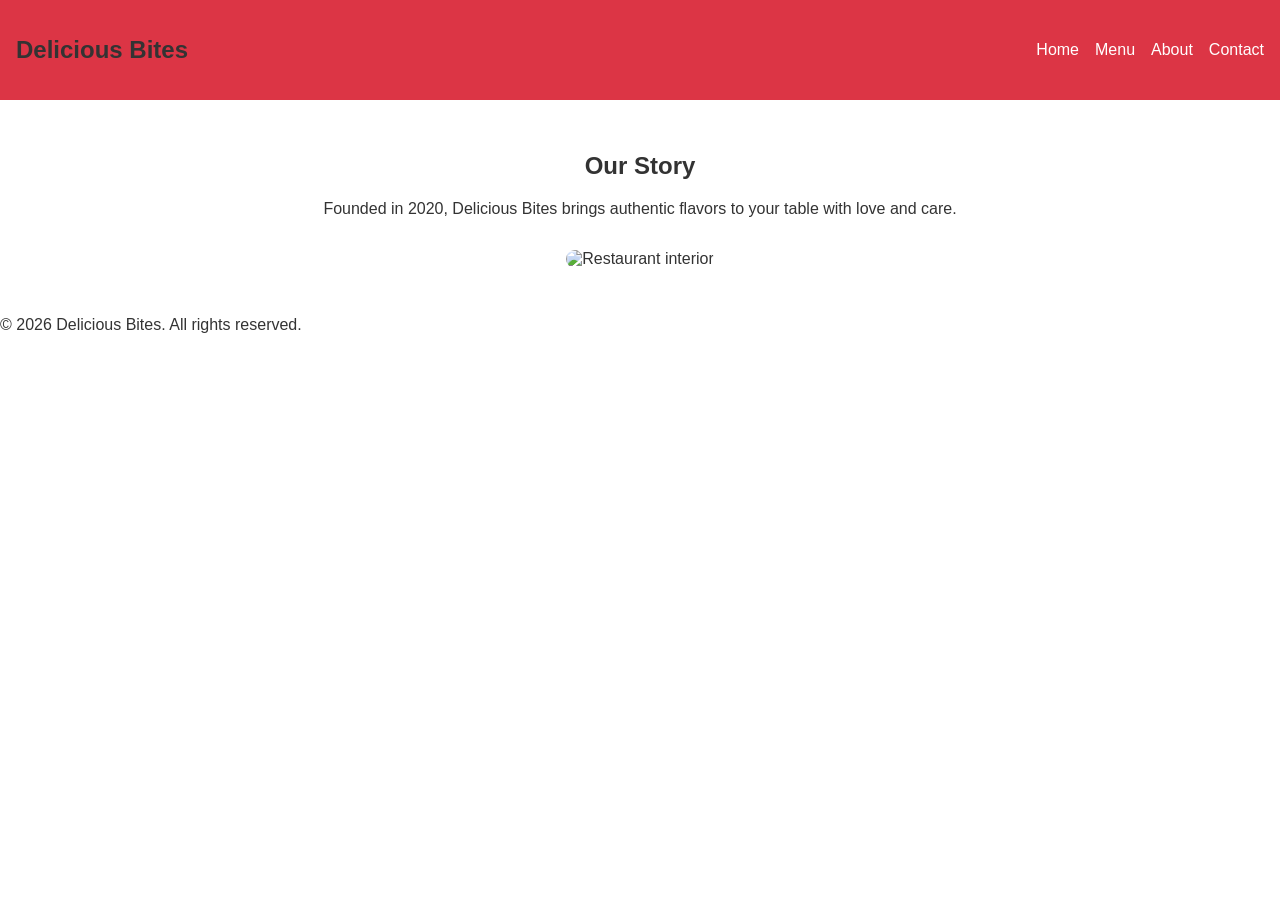
==== about.html @ b389add9 "final commit" ====
<!doctype html>
<html lang="en">
  <head>
    <meta charset="UTF-8" />
    <meta name="viewport" content="width=device-width, initial-scale=1.0" />
    <title>Delicious Bites - About</title>
    <link rel="stylesheet" href="style.css" />
  </head>
  <body>
    <header>
      <nav class="navbar">
        <h1 class="logo">Delicious Bites</h1>
        <ul>
          <li><a href="index.html">Home</a></li>
          <li><a href="menu.html">Menu</a></li>
          <li><a href="about.html">About</a></li>
          <li><a href="contact.html">Contact</a></li>
        </ul>
      </nav>
    </header>

    <section class="section">
      <h2>Our Story</h2>
      <p>
        Founded in 2020, Delicious Bites brings authentic flavors to your table
        with love and care.
      </p>
      <img
        src="images/restaurant.jpg"
        alt="Restaurant interior"
        class="about-img"
      />
    </section>

    <footer>
      <p>&copy; 2026 Delicious Bites. All rights reserved.</p>
    </footer>
  </body>
</html>
---- style.css ----
body {
  font-family: Arial, sans-serif;
  margin: 0;
  background: #fff;
  color: #333;
}

.navbar {
  display: flex;
  justify-content: space-between;
  align-items: center;
  background: #dc3545; /* red */
  padding: 1rem;
}

.navbar ul {
  list-style: none;
  display: flex;
  gap: 1rem;
}

.navbar a {
  color: #fff;
  text-decoration: none;
  transition: 0.3s;
}

.navbar a:hover {
  color: #fd7e14; /* orange */
}

.hero {
  text-align: center;
  padding: 2rem;
  background: #fd7e14;
  color: #fff;
}

.cta {
  display: inline-block;
  margin-top: 1rem;
  padding: 0.7rem 1.5rem;
  background: #fff;
  color: #dc3545;
  text-decoration: none;
  border-radius: 5px;
  transition: 0.3s;
}

.cta:hover {
  background: #6c757d; /* brownish gray */
  color: #fff;
}

.section {
  padding: 2rem;
  text-align: center;
}

.menu-grid {
  display: grid;
  grid-template-columns: repeat(auto-fit, minmax(150px, 1fr));
  gap: 1rem;
}

.dish {
  background: #f1f1f1;
  padding: 1rem;
  border-radius: 5px;
  transition: 0.3s;
}

.dish:hover {
  background: #dc3545;
  color: #fff;
}

.about-img {
  width: 80%;
  max-width: 500px;
  margin-top: 1rem;
  border-radius: 10px;
}

form {
  display: flex;
  flex-direction: column;
  gap: 0.5rem;
  max-width: 400px;
  margin: auto;
}

input,
textarea {
  padding: 0.5rem;
  border: 1px solid #ccc;
  border-radius: 5px;
}

button {
  padding: 0.7rem;
  background: #dc3545;
  color: #fff;
  border: none;
  border-radius: 5px;
  cursor: pointer;
}

button:hover {
  background: #6c757d;
}

/* Slider */
.slider {
  position: relative;
  max-width: 600px;
  margin: 2rem auto;
}

.slide {
  display: none;
}

.slide.active {
  display: block;
}

.slide img {
  width: 100%;
  border-radius: 10px;
}
/* Responsive Design */
@media (max-width: 768px) {
  .navbar {
    flex-direction: column;
    text-align: center;
  }

  .navbar ul {
    flex-direction: column;
    gap: 0.5rem;
    padding: 0;
  }

  .hero {
    padding: 1rem;
  }

  .menu-grid {
    grid-template-columns: 1fr; /* stack dishes */
  }

  .about-img {
    width: 100%;
  }

  form {
    width: 90%;
  }
}

@media (max-width: 480px) {
  h1,
  h2 {
    font-size: 1.5rem;
  }

  .cta {
    padding: 0.5rem 1rem;
    font-size: 0.9rem;
  }

  .dish {
    font-size: 0.9rem;
  }
}
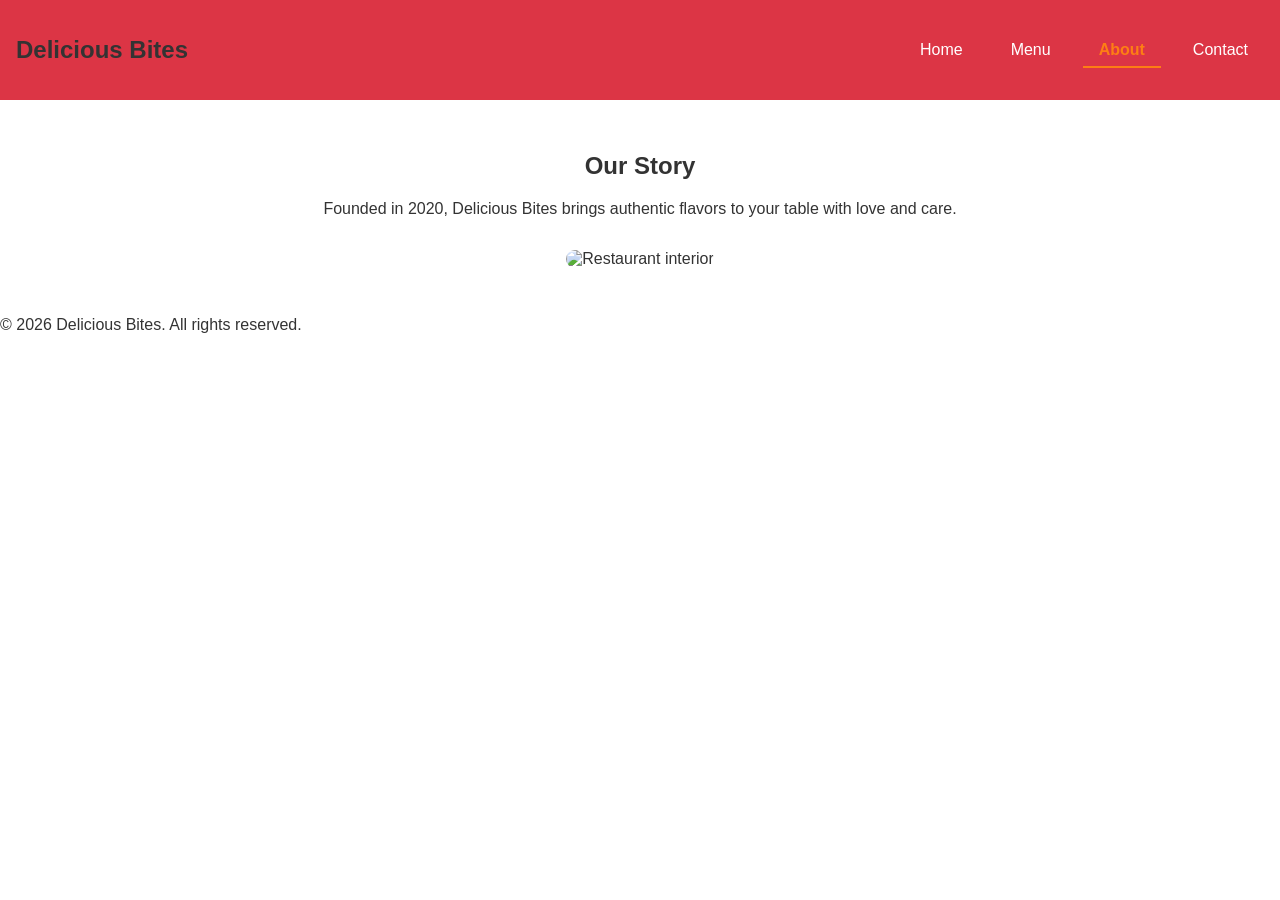
==== commit 20fbd59f: "final commit updated style and readme file" ====
--- a/about.html
+++ b/about.html
@@ -11,10 +11,10 @@
       <nav class="navbar">
         <h1 class="logo">Delicious Bites</h1>
         <ul>
-          <li><a href="index.html">Home</a></li>
-          <li><a href="menu.html">Menu</a></li>
-          <li><a href="about.html">About</a></li>
-          <li><a href="contact.html">Contact</a></li>
+          <li><a href="index.html" class="nav_link">Home</a></li>
+          <li><a href="menu.html" class="nav_link">Menu</a></li>
+          <li><a href="about.html" class="nav_link">About</a></li>
+          <li><a href="contact.html" class="nav_link">Contact</a></li>
         </ul>
       </nav>
     </header>
@@ -35,5 +35,6 @@
     <footer>
       <p>&copy; 2026 Delicious Bites. All rights reserved.</p>
     </footer>
+    <script src="script.js"></script>
   </body>
 </html>
--- a/style.css
+++ b/style.css
@@ -27,6 +27,26 @@
 
 .navbar a:hover {
   color: #fd7e14; /* orange */
+}
+
+.nav_link {
+  text-decoration: none;
+  color: #333;
+  padding: 0.5rem 1rem;
+  transition:
+    color 0.3s,
+    border-bottom 0.3s;
+}
+
+.nav_link:hover {
+  color: #fd7e14;
+  border-bottom: 2px solid #fd7e14;
+}
+
+.nav_link.active {
+  font-weight: bold;
+  color: #fd7e14;
+  border-bottom: 2px solid #fd7e14;
 }
 
 .hero {
@@ -75,6 +95,12 @@
   color: #fff;
 }
 
+.dish img {
+  width: 100%;
+  border-radius: 5px;
+  margin-bottom: 0.5rem;
+}
+
 .about-img {
   width: 80%;
   max-width: 500px;
@@ -117,6 +143,44 @@
   margin: 2rem auto;
 }
 
+.prev,
+.next {
+  position: absolute;
+  top: 50%;
+  transform: translateY(-50%);
+  background: #dc3545;
+  color: #fff;
+  border: none;
+  padding: 0.5rem;
+  cursor: pointer;
+}
+
+.prev {
+  left: 10px;
+}
+.next {
+  right: 10px;
+}
+
+.dots {
+  text-align: center;
+  margin-top: 0.5rem;
+}
+
+.dot {
+  height: 10px;
+  width: 10px;
+  margin: 0 5px;
+  background: #ccc;
+  border-radius: 50%;
+  display: inline-block;
+  cursor: pointer;
+}
+
+.dot.active {
+  background: #dc3545;
+}
+
 .slide {
   display: none;
 }
@@ -128,6 +192,8 @@
 .slide img {
   width: 100%;
   border-radius: 10px;
+  height: 500px;
+  object-fit: cover;
 }
 /* Responsive Design */
 @media (max-width: 768px) {
